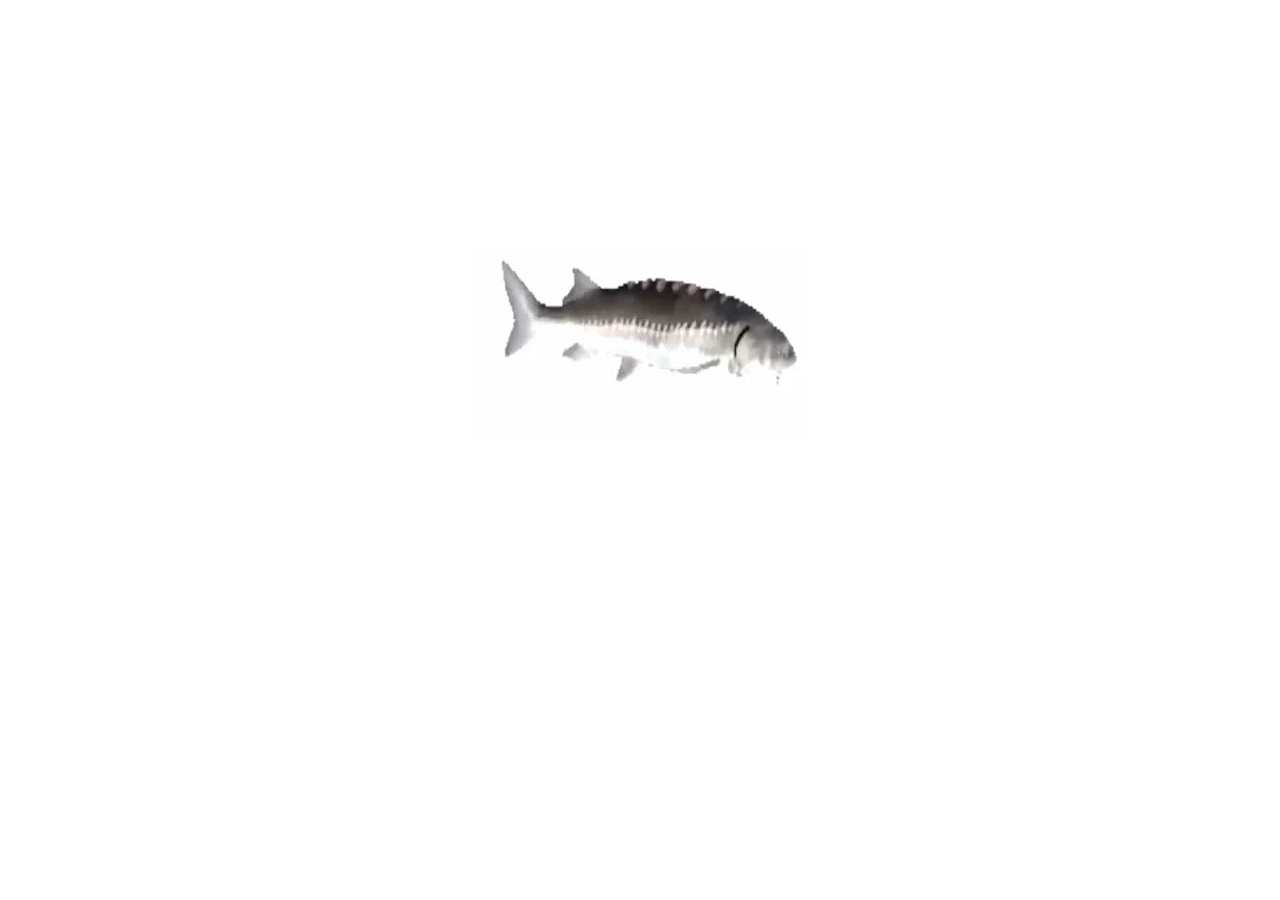
==== fish/index.html @ b0667a1f "init commit" ====
<!DOCTYPE html>
<html lang="en">
<head>
    <meta charset="UTF-8">
    <meta http-equiv="X-UA-Compatible" content="IE=edge">
    <meta name="viewport" content="width=device-width, initial-scale=1.0">
    <link rel="stylesheet" href="style.css">
    <link rel="icon" href="icon.ico" type="image/x-icon">
    <title>旋轉魚</title>
</head>
<body>
    <div>
        <img src="image.jpg" id="main" style="transform: rotateY(0deg);" class="rotating">
    </div>
</body>
</html>
---- fish/style.css ----
div {
    margin: auto;
    margin-top: 250px;
    width: 336px;
}

@-webkit-keyframes rotating {
    0%{
        -webkit-transform: rotateY(0deg);
    }
    100%{
        -webkit-transform: rotateY(360deg);
    }
}

.rotating {
    -webkit-animation: rotating 0.5s linear infinite;
}
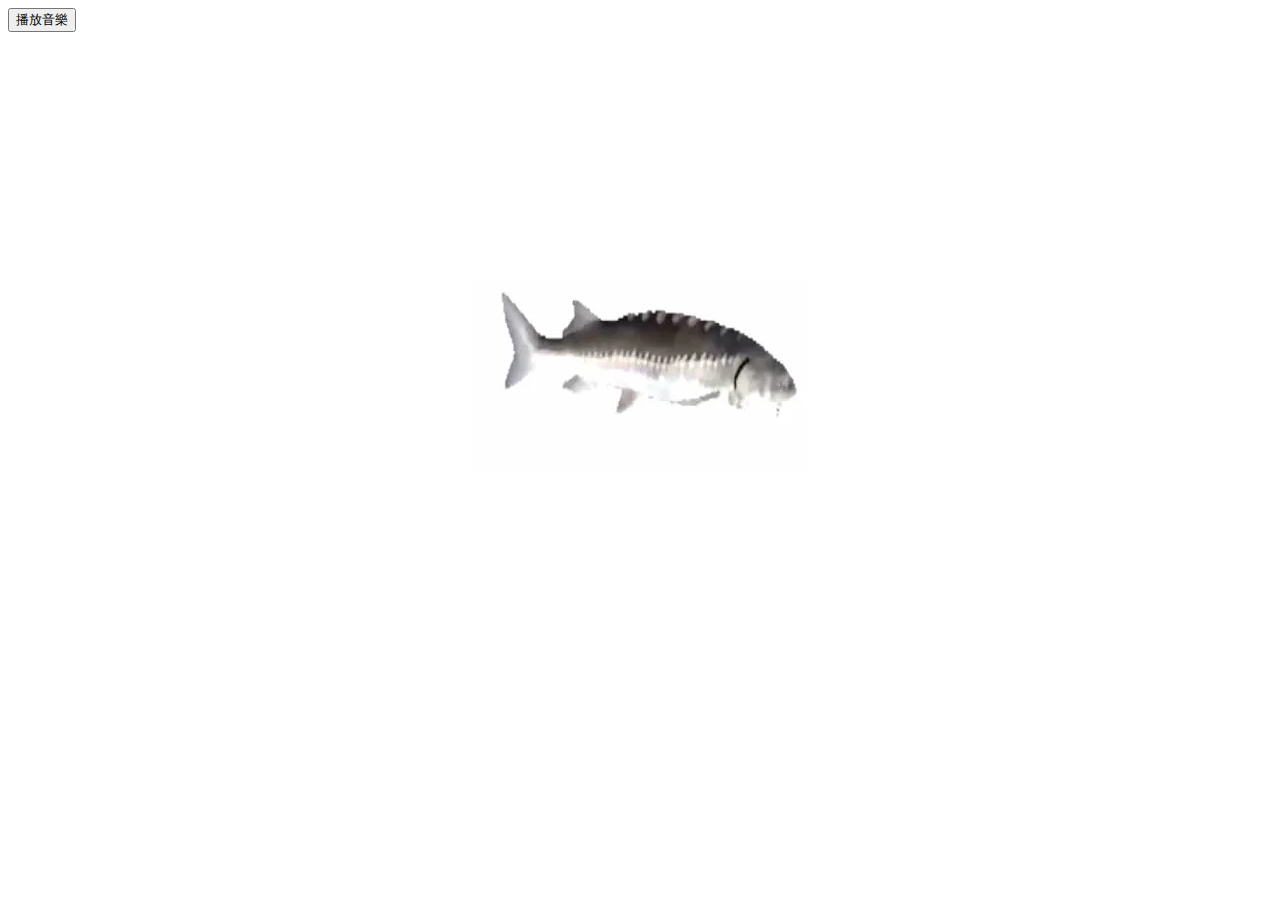
==== commit 5de7d023: "Add Fish Bgm" ====
--- a/fish/index.html
+++ b/fish/index.html
@@ -9,8 +9,21 @@
     <title>旋轉魚</title>
 </head>
 <body>
+	<button>播放音樂</button>
+	<audio controls autoplay loop style="display: none">
+	  <source src="spinfish.ogg" type="audio/ogg">
+	  <source src="spinfish.mp3" type="audio/mpeg">
+	Your browser does not support the audio element.
+	</audio>
     <div>
-        <img src="image.jpg" id="main" style="transform: rotateY(0deg);" class="rotating">
+        <img src="image.jpg" id="main" class="rotating">
     </div>
+	<script>
+		let audio = document.querySelector("audio")
+		document.querySelector("button").addEventListener("click", function() {
+			audio.play()
+			document.querySelector("button").remove()
+		})
+	</script>
 </body>
 </html>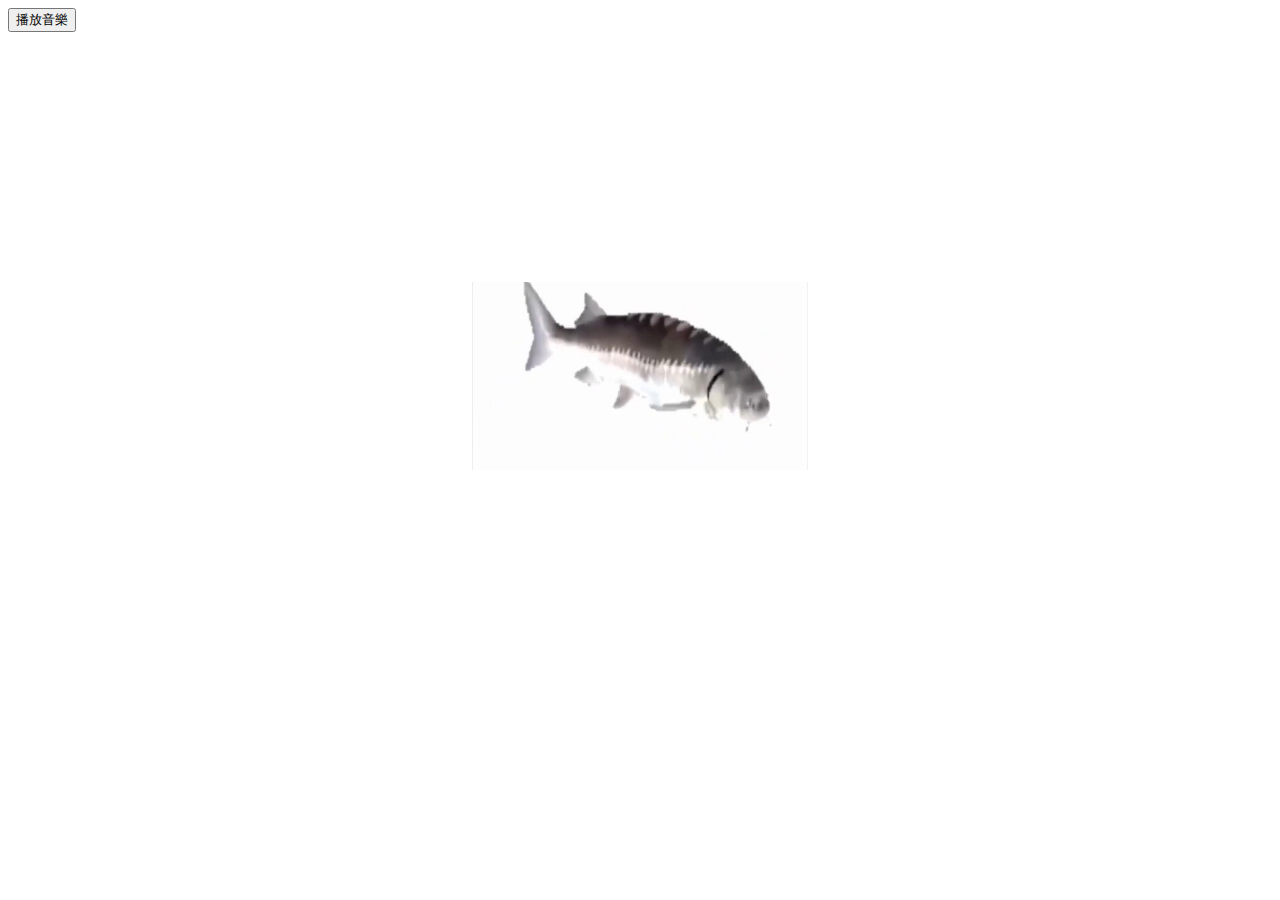
==== commit 563443fa: "Update Fish" ====
--- a/fish/index.html
+++ b/fish/index.html
@@ -16,14 +16,24 @@
 	Your browser does not support the audio element.
 	</audio>
     <div>
-        <img src="image.jpg" id="main" class="rotating">
+        <img src="./frames/frames38.jpg" id="main" class="rotating">
     </div>
 	<script>
 		let audio = document.querySelector("audio")
+		console.log(document.querySelector("button"))
 		document.querySelector("button").addEventListener("click", function() {
 			audio.play()
 			document.querySelector("button").remove()
 		})
+		let img = document.querySelector("img")
+		let imgname = 38
+		setInterval(function() {
+			if (imgname === 69){
+				imgname = 38
+			}
+			img.src = `./frames/frames${imgname}.jpg`
+			imgname++
+		}, 1000/30)
 	</script>
 </body>
 </html>--- a/fish/style.css
+++ b/fish/style.css
@@ -4,15 +4,7 @@
     width: 336px;
 }
 
-@-webkit-keyframes rotating {
-    0%{
-        -webkit-transform: rotateY(0deg);
-    }
-    100%{
-        -webkit-transform: rotateY(360deg);
-    }
-}
-
-.rotating {
-    -webkit-animation: rotating 0.5s linear infinite;
+img{
+    width: 336px;
+    height: 188px;
 }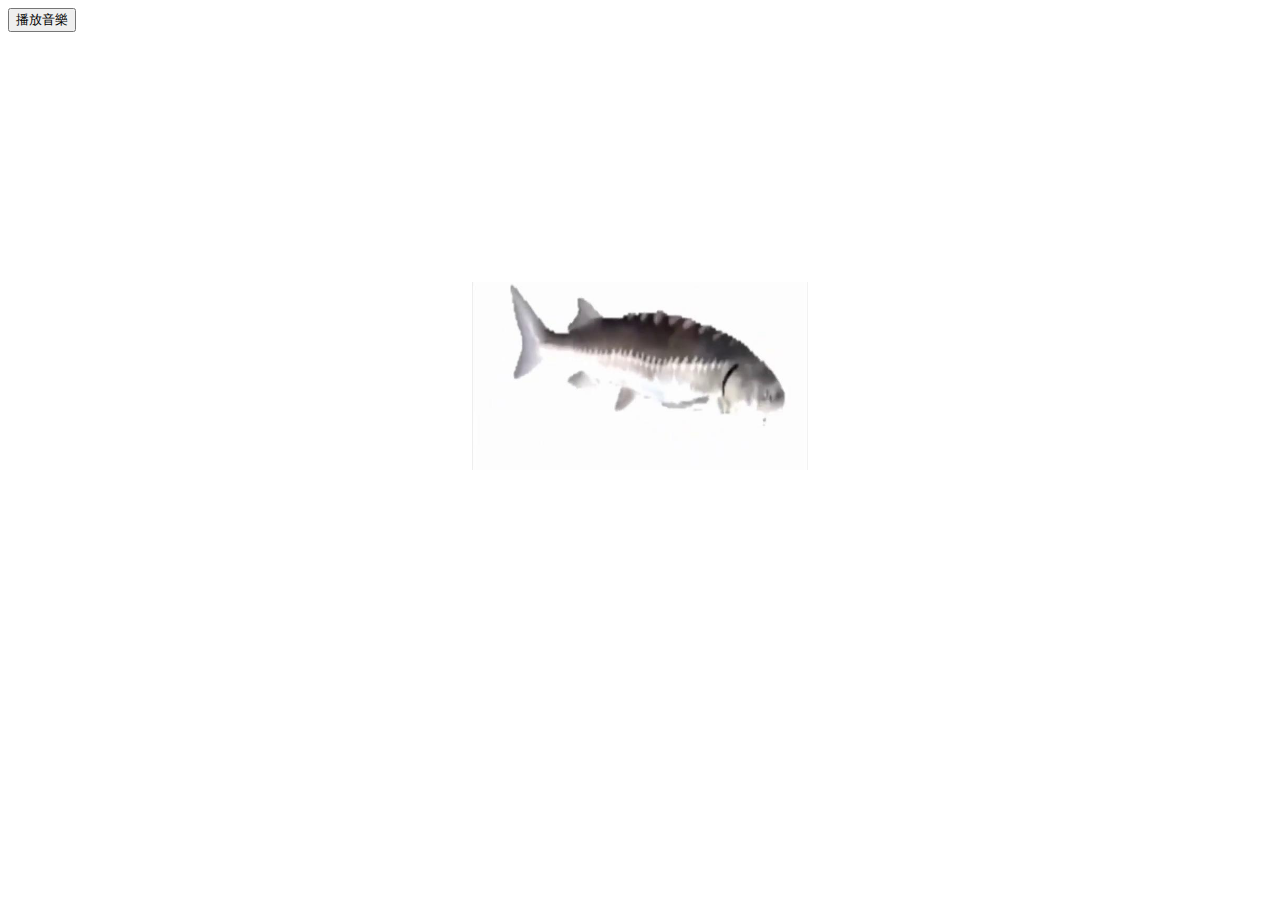
==== commit 0e7cfe08: "Fix Fish" ====
--- a/fish/index.html
+++ b/fish/index.html
@@ -20,7 +20,6 @@
     </div>
 	<script>
 		let audio = document.querySelector("audio")
-		console.log(document.querySelector("button"))
 		document.querySelector("button").addEventListener("click", function() {
 			audio.play()
 			document.querySelector("button").remove()
@@ -35,5 +34,17 @@
 			imgname++
 		}, 1000/30)
 	</script>
+	<style>
+		div {
+			margin: auto;
+			margin-top: 250px;
+			width: 336px;
+		}
+
+		img{
+			width: 336px;
+			height: 188px;
+		}
+	</style>
 </body>
 </html>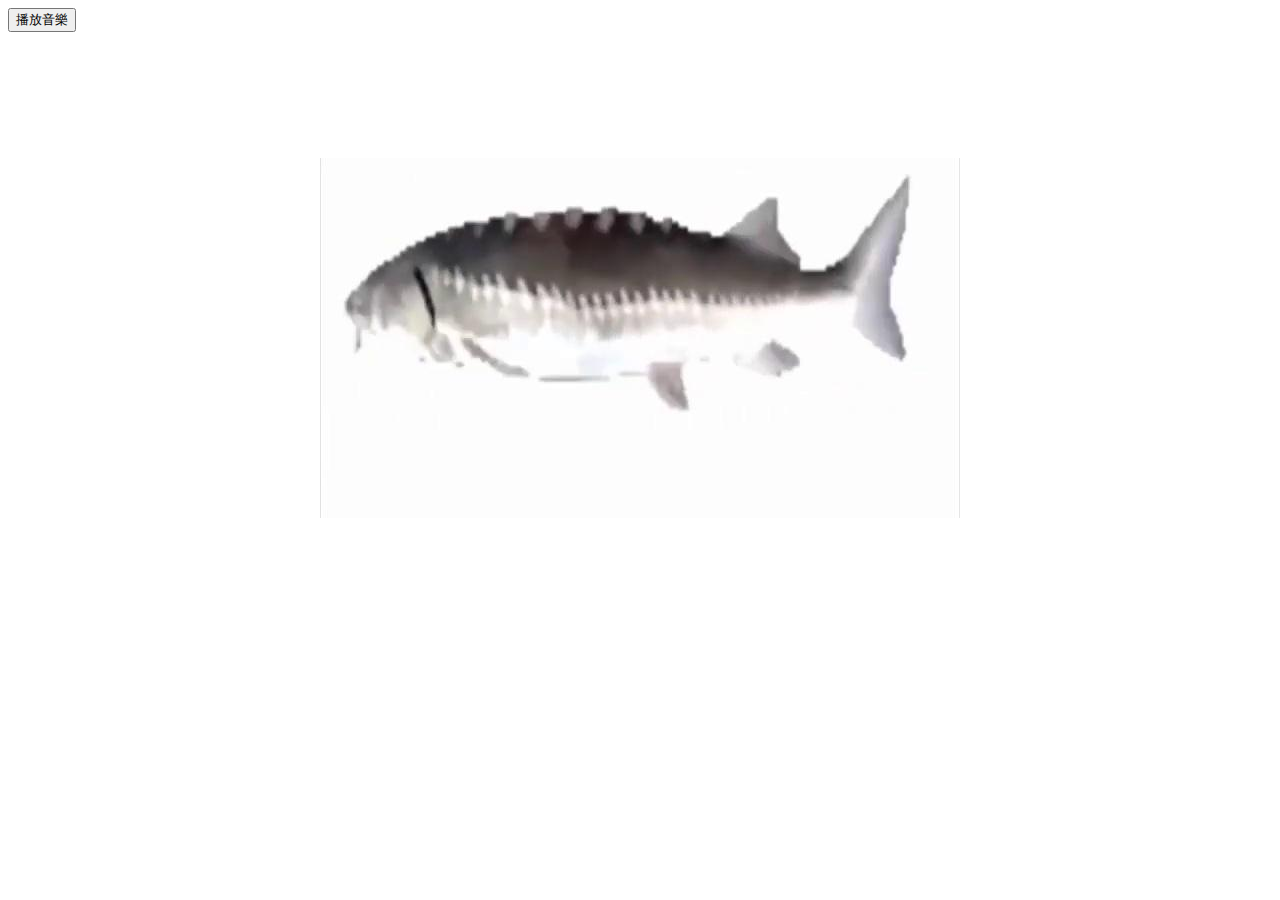
==== commit 08d4ae99: "Update fish animation" ====
--- a/fish/index.html
+++ b/fish/index.html
@@ -4,7 +4,6 @@
     <meta charset="UTF-8">
     <meta http-equiv="X-UA-Compatible" content="IE=edge">
     <meta name="viewport" content="width=device-width, initial-scale=1.0">
-    <link rel="stylesheet" href="style.css">
     <link rel="icon" href="icon.ico" type="image/x-icon">
     <title>旋轉魚</title>
 </head>
@@ -16,7 +15,7 @@
 	Your browser does not support the audio element.
 	</audio>
     <div>
-        <img src="./frames/frames38.jpg" id="main" class="rotating">
+        <img src="css_sprites.png" id="main" class="rotating">
     </div>
 	<script>
 		let audio = document.querySelector("audio")
@@ -24,26 +23,23 @@
 			audio.play()
 			document.querySelector("button").remove()
 		})
-		let img = document.querySelector("img")
-		let imgname = 38
-		setInterval(function() {
-			if (imgname === 69){
-				imgname = 38
-			}
-			img.src = `./frames/frames${imgname}.jpg`
-			imgname++
-		}, 1000/30)
 	</script>
 	<style>
 		div {
-			margin: auto;
-			margin-top: 250px;
-			width: 336px;
+			margin: 10% auto;
+			width: 640px;
+			overflow: hidden;
 		}
-
 		img{
-			width: 336px;
-			height: 188px;
+			animation: run 1s infinite steps(31);
+		}
+		@keyframes run {
+			0% {
+				transform: translateX(0px);
+			}
+			100% {
+				transform: translateX(-19840px);
+			}
 		}
 	</style>
 </body>
